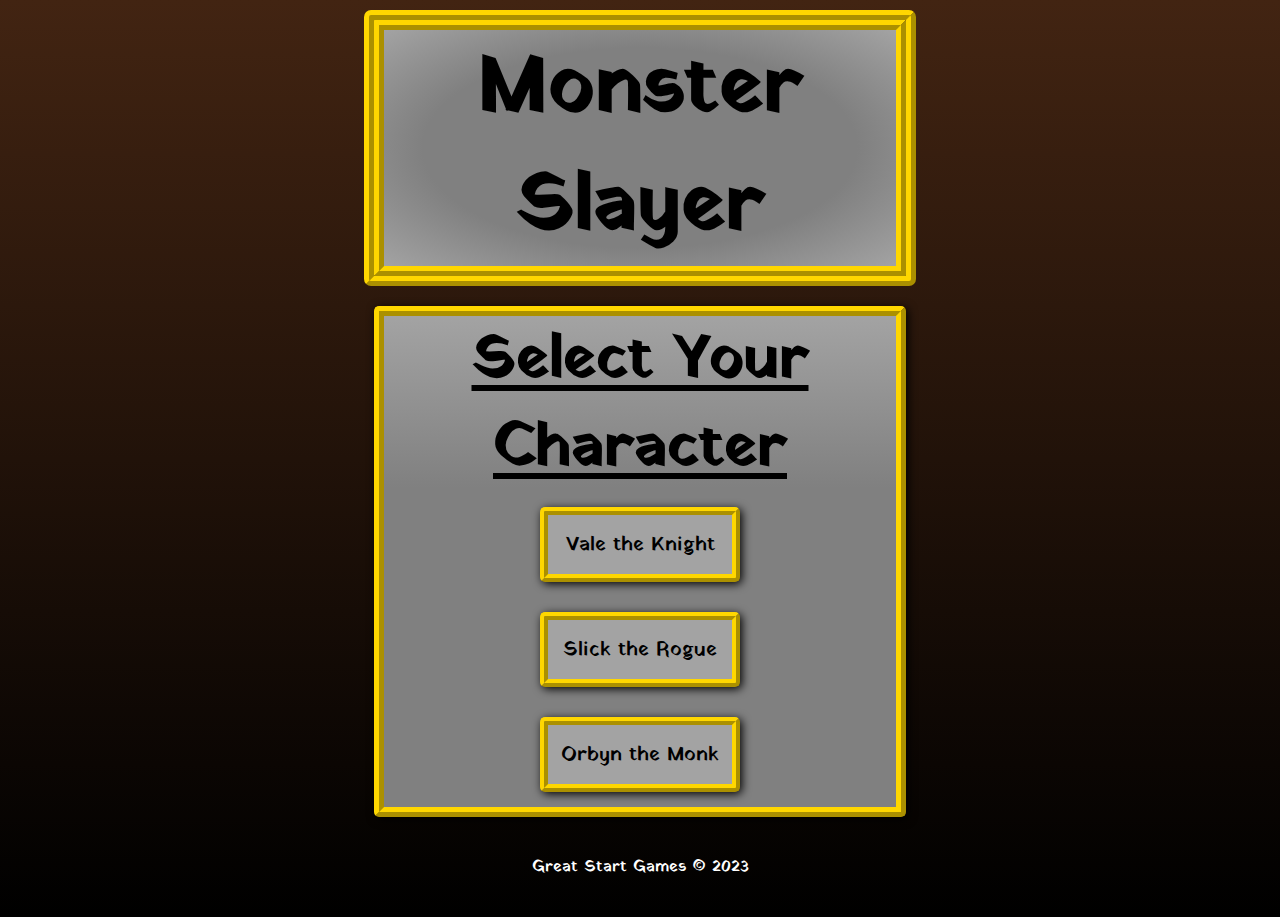
==== index.html @ e51182f6 "Added outer border to header" ====
<!DOCTYPE html>
<html lang="en">

<head>
    <meta charset="UTF-8">
    <meta name="viewport" content="width=device-width, initial-scale=1.0">
    <title>RPG</title>
    <link rel="preconnect" href="https://fonts.googleapis.com">
    <link rel="preconnect" href="https://fonts.gstatic.com" crossorigin>
    <link href="https://fonts.googleapis.com/css2?family=Yatra+One&display=swap" rel="stylesheet">
    <link rel="stylesheet" href="./css/style.css">
</head>

<body>
    <div class="outer-border"><header>
        <h1>Monster Slayer</h1>
    </header></div>
    <main>
        <div id="char-container">
            <div class="card" id="character-card">
                <div id="character-avatar-div">
                    <h2 id="char-name">
                        </h1><img id="character-img-div">
                </div>
                <h3 class="card-header">Class: <span id="char-class-div"></span></h3>
                <p class="card-item">Hitpoints: <span id="char-hp-div"></span></p>
                <p class="card-item">Strength: <span id="char-str-div"></span></p>
                <p class="card-item">Dexterity: <span id="char-dex-div"></span></p>
                <p class="card-item">Wisdom: <span id="char-wis-div"></span></p>
                <p class="card-item">Hit Chance: <span id="char-hit-div"></span></p>
                <p class="card-item">Special Ability: <span id="char-special-div"></span></p>
            </div>
            <div class="card" id="equipment-card">
                <h3>Equipment<span class="card-item" id="gold-line"> <img id="gold-img" src="./assets/gold-stack.png">
                        <span id="char-gold"></span></span></h1>

                    <h4 class="card-header" id="weapon-name">
                </h3>
                <p class="card-item"> Type: <span id="weapon-type"></span></p>
                <p class="card-item">Weight: <span id="weapon-weight"></span></p>
                <p class="card-item"> Attack 1: <span id="weapon-attack-1"></span></p>
                <p class="card-item"> Attack 2: <span id="weapon-attack-2"></span></p>
                <h4 class="card-header" id="armor-name">
                    </h3>
                    <p class="card-item"> Armor Class: <span id="armor-class"></span></p>
                    <p class="card-item"> Armor Weight: <span id="armor-weight"></span></p>
                    <p class="card-item"> Damage Reduction: <span id="armor-rating"></span></p>
            </div>
        </div>
        <div class="container" id="character-selection-div">
            <h1 id="char-select-header">Select Your Character</h2>
                <button class="btn" id="play-btn">Play</button>
        </div>
        <div class='container' id="combat-div">
            <div class="container" id="arena-banner">
                <div class="stam-div" id="hero-stam">Your Stamina: <span id="hero-stam-counter"></span></div>
                <h3 id="turn-display"></h3>
                <div class="stam-div" id="monster-stam">Enemy Stamina: &nbsp <span id="monster-stam-counter"></span>
                </div>
            </div>
            <div id='arena'>
                <div class='arena-placement' id='arena-hero'>
                    <div class="health-bar" id="hero-health-bar">
                        <div class="health-juice" id="hero-health-juice"></div>
                    </div>
                    <div class="stam-bar" id="hero-stam-bar">
                        <div class="stam-juice" id="hero-stam-juice"></div>
                    </div>
                    <div id="potion-div">
                        <div id="potion-lid"></div>
                        <div id="potion-bottle">
                            <div id="potion-juice"></div>
                        </div>
                    </div>
                    <img class='arena-img' id="arena-hero-avatar">
                    <img class='arena-img' id="arena-hero-attack">
                    <img class="dmg-img arena-img" id="hero-dmg">
                </div>
                <div class='arena-placement' id='arena-monster'>
                    <div class="health-bar" id="monster-health-bar">
                        <div class="health-juice" id="monster-health-juice"></div>
                    </div>
                    <div class="stam-bar" id="monster-stam-bar">
                        <div class="stam-juice" id="monster-stam-juice"></div>
                    </div>
                    <img class='arena-img' id="arena-monster-avatar">
                    <img class='arena-img' id="arena-monster-attack">
                    <img class="dmg-img arena-img" id="monster-dmg">
                    <img class="dmg-img arena-img" id="monster-dmg-2">
                    <img class="dmg-img arena-img" id="monster-dmg-3">
                </div>
            </div>
            <div class="container" id="combat-UI-div">
                <div id="combat-log-parent-div">
                    <p id='combat-log'> </p>
                </div>
                <div id="combat-btn-div"><button class="btn" id='play-again'> Play Again</button>
                    <button class='btn combat-btn' id="attack-1"> </button>
                    <button class='btn combat-btn' id="attack-2"> </button>
                    <button class='btn combat-btn' id="special-button-1"> </button>
                    <button class="btn combat-btn" id="potion-button"> Drink Potion </button>
                </div>

            </div>
        </div>
    </main>
    <footer> Great Start Games &copy 2023</footer>
    <script type="module" src="./js/index.js"></script>
    <script type="module" src="./js/docElements.js"></script>
    <script type="module" src="./js/combatUtil.js"></script>
</body>

</html>
---- css/style.css ----
* {
    margin: 0;
    padding: 0;
}

:root {
    --grey: grey;
    --black: black;
    --brown: rgb(66, 36, 18);
    --gold: gold;
    --silver: rgb(163, 163, 163);
    --green: rgb(56, 151, 80);
    --red: rgb(180, 12, 12);
    height: 100vh;
    background-image: linear-gradient(var(--brown) 0%, black 100%);
    background-size: cover;
}


body {
    position: relative;
    display: flex;
    flex-wrap: wrap;
    flex-direction: column;
    justify-content: center;
    align-items: center;
    background-image: linear-gradient(var(--brown) 0%, black 100%);
    background-size: cover;

    font-family: 'Yatra One', cursive;

}

.outer-border{
    border: 10px ridge var(--gold);
    border-radius: 7px;
    padding:0px;
    margin:10px;
}

header {
    display: flex;
    flex-direction: row;
    justify-content: center;
    border: 10px ridge var(--gold);
    padding: 0px;
    border-radius: 1px;
    width: 40vw;
    background-image: radial-gradient(var(--grey) 0%, var(--grey) 50%, var(--grey)60%, var(--silver) 100%);
    margin: 0px;
}

h1 {
    font-size: 80px;
    background-color: transparent;
    text-align: center;
}

h2 {
    font-size: 50px;
    margin: 10px;
    background-color: transparent;
    text-align: center;
}

h3 {
    font-size: 30px;
    margin: 10px;
}

h4 {
    font-size: 25px;
}

main {
    width: 100vw;
    height: 100%;
    display: flex;
    flex-direction: row;
    justify-content: space-evenly;

}

.container {
    width: 40vw;
    height: fit-content;
    margin-top: 10px;
    display: flex;
    flex-direction: column;
    border: 10px ridge var(--gold);

    background-color: var(--grey);
    border-radius: 5px;
    background-image: linear-gradient(var(--silver) 0%, var(--grey) 35%);
    box-shadow: 2px 2px 10px black;

}

#char-select-header{
    font-size: 60px;
    text-decoration: underline;
    text-underline-offset: 10px;
}

.card {
    position: relative;
    width: 40vw;
    height: fit-content;
    margin: 10px;
    display: flex;
    flex-direction: column;
    border: 10px ridge var(--gold);
    padding: 10px;
    background-color: var(--grey);
    border-radius: 5px;
    box-shadow: 2px 2px 10px black;
}


#char-name {
    font-size: 50px;
    position: relative;
    top: 15px;
}

p {
    font-size: 20px;
    margin: 5px;
    margin-left: 25px;
    width: fit-content;
    border-radius: 10px;
}

span {
    border-radius: 90px;
}

#char-container {
    display: none;
    flex-direction: row;
    position: relative;
}

#character-img-div {
    height: 110px;
    background-image: url('../assets/bg-1.png');
    background-position: 69px;
    background-size: cover;
    width: 110px;
    position: relative;
    bottom: 10px;
    border: 7px ridge var(--silver);
    box-shadow: 1px 1px 10px black;
}

#character-avatar-div {
    display: flex;
    justify-content: space-around;
    flex-direction: row;
    position: relative;
    top: 10px;
}

#character-card {
    height: auto;
    background-image: url('../assets/parchment-background.PNG');
    background-size: cover;
    position: relative;
    background-image: brightness(50%);
}

#equipment-card {
    height: auto;
    background-image: url('../assets/leather-background.PNG');
    background-size: cover;
}

#gold-line {
    display: flex;
    flex-direction: row;
    align-items: center;
    margin-left: 0px;
}

#gold-img {
    width: 50px;
    height: 50px;
}

.btn {
    color: black;
    margin: 15px;
    width: 200px;
    height: 75px;
    font-family: 'Yatra One', cursive;
    font-size: 20px;
    border: 8px ridge var(--gold);
    border-radius: 5px;
    background-color: var(--silver);
    box-shadow: 2px 2px 10px black;
}


#character-selection-div {
    align-items: center;
    flex-wrap: wrap;
}

#play-btn {
    background-color: rgb(156, 19, 19);
    display: none;
}

#play-again {
    display: none;
}

#combat-div {
    display: none;
    align-items: center;
    padding-top: 0px;
    height: 700px;
    border-top: none;
}



button:hover {
    cursor: pointer;
    background-color: var(--grey)
}

.arena-placement {
    display: flex;
    flex-direction: row;
    width: 100px;
    height: 100px;
}

#arena {
    position: relative;
    background-image: url('../assets/bg-1.png');
    background-size: cover;
    margin: 10px;
    padding: 0;
    height: 350px;
    width: 400px;
    display: flex;
    flex-direction: row;
    justify-content: space-around;
    align-items: center;
    border: 10px ridge var(--silver);
    border-radius: 8px;
    box-shadow: 1px 1px 10px black;
}

#arena-banner {
    flex-direction: row;
    align-items: center;
    border: none;
    border: 10px ridge var(--gold);
    justify-content: space-around;
    margin-top: 0px;
    background-color: transparent;
    padding: 0px;
}

#turn-display {
    display: flex;
    align-items: center;
    padding-left: 20px;
    padding-right: 20px;
    border: 10px ridge var(--gold);
    border-radius: 10px;
    height: 50px;
    box-shadow: 1px 1px 10px black;
}

.stam-div {
    display: none;
}

.arena-img {
    width: 150px;
    height: 150px;
    position: absolute;
    bottom: 35px;
}

#arena-hero-attack {
    display: none;
    position: relative;
    left: 50px;
    top: 25px;

}

#arena-monster-attack {
    display: none;
    position: relative;
    right: 50px;
    top: 25px;
}

.dmg-img {
    display: none;
    position: absolute;
}

.arena-placement {

    justify-content: center;
}

.health-bar {
    display: flex;
    flex-direction: column;
    position: absolute;
    top: 20px;
    align-content: center;
    margin-left: 5px;
    height: 10px;
    width: 120px;
    border: 3px solid black;
    align-items: left;
}

.stam-bar {
    display: flex;
    flex-direction: column;
    position: absolute;
    top: 40px;
    align-content: center;
    margin-left: 5px;
    height: 10px;
    width: 120px;
    border: 3px solid black;
    align-items: left;
}

.health-juice {
    background-color: red;
    width: 100%;
    height: 15px;
}

.stam-juice {
    background-color: green;
    width: 100%;
    height: 15px;
}

#potion-div {
    position: absolute;
    display: flex;
    flex-wrap: wrap;
    justify-content: center;
    width: 20px;
    height: 20px;
    top: 20px;
    left: 15px;
}

#potion-lid {
    position: relative;
    top: 5%;
    width: 20%;
    height: 20%;
    border: 2px solid black;
    border-bottom: 0px;
}

#potion-bottle {
    display: flex;
    flex-direction: row;
    width: 100%;
    height: 100%;
    border: 2px solid black;
    border-radius: 100px;
    align-items: end;
    justify-content: center;
}

#potion-juice {
    position: relative;
    background-color: rgb(241, 153, 168);
    width: 100%;
    height: 100%;
    border-radius: 100px;
}

#combat-UI-div {
    position: relative;
    width: 100%;
    display: flex;
    flex-direction: column;
    height: 220px;
    padding: 0;
    border-bottom: none;
    box-shadow: none;
}

#combat-log-parent-div {
    position: relative;
    top: 0px;
    height: 60px;
    display: flex;
    flex-direction: row;
    justify-content: center;
    align-items: center;
}

#combat-log {
    line-height: 20px;
    text-align: center;
    margin: 0;
}

#combat-btn-div {
    display: flex;
    flex-direction: row;
    flex-wrap: wrap;
    justify-content: center;
    height: auto;

}

.combat-btn {
    margin: 10px;
    width: 120px;
}


footer {
    position: relative;
    bottom: 0px;
    display: flex;
    flex-direction: row;
    height: 100px;
    color: white;
    justify-content: center;
    align-items: center;
}

@media screen and (max-width: 1500px) {

    #char-container {
        flex-wrap: nowrap;
        flex-direction: column;
        align-items: center;
    }

    #character-card {
        width: 90%;

    }

    #equipment-card {
        width: 90%;
    }

    #combat-div {
        height: auto;
    }

    #combat-UI-div {
        height: 500px;
    }

    #combat-log-parent-div {
        height: 100px;
    }


    .combat-btn {
        width: 300px;
        margin: 15px;
    }

}

@media screen and (max-width: 1075px) {
    #arena {
        width: 275px;
        height: 300px;
    }

    .health-bar {
        height: 10px;
        width: 90px;
        top: 10px;
    }

    .stam-bar {
        height: 10px;
        width: 90px;
        top: 30px;
    }

    #potion-div {
        height: 15px;
        width: 15px;
        top: 10px;
        left: 5px;
    }

    #potion-lid {
        border: 1px solid black;
        border-bottom: 0px;
    }

    #potion-bottle {
        border: 1px solid black
    }
}

@media screen and (max-width: 500px) {
    header {
        align-content: center;

    }

    h1 {
        font-size: 35px;
        text-align: center;
    }

    h2 {
        font-size: 30px;
    }

    h3 {
        font-size: 30px;
        margin: 0;
    }

    .container {
        width: 90%;
    }

    .card {
        height: auto;
    }

    p {
        font-size: 12px;
        margin: 5px;
        margin-left: 30px;
        line-height: 150%;
    }

    main {
        flex-wrap: wrap;
    }

    #char-container {
        flex-wrap: nowrap;
        flex-direction: column;
        align-items: center;
        justify-content: center;
    }

    #character-card{
        width:80%;
    }

    #equipment-card{
        width:80%;
    }

    #character-img-div {
        height: 90px;
        width: 90px;
        border: 5px ridge var(--silver)
    }

    #char-name {
        position: relative;
        font-size: 45px;
        top: 0px;
    }

    .card-header {
        font-size: 25px;
    }

    .card-item {
        font-size: 18px;
    }


    #combat-div {
        align-items: center;
        align-content: center;
        justify-content: center;
        height: auto;
        border-top: none;
    }


    #arena {
        height: 125px;
        width: 225px;
    }

    img {
        height: 60px;
        width: 60px;
    }

    .arena-img {
        width: 70px;
        height: 70px;
        position: absolute;
        top: 40px;
    }

    #arena-hero-attack {
        display: none;
        position: relative;
        left: 50px;
        top: 25px;

    }

    #arena-monster-attack {
        display: none;
        position: relative;
        right: 50px;
        top: 25px;
    }

    #arena-banner {
        background-image: none;
        flex-direction: row;
        border: 10px ridge var(--gold);
        justify-content: space-around;

        width: 100%;
        height: 100px;
    }

    #turn-display {
        padding: 0px;
        border: 10px double black;
        border-radius: 20px;
        text-align: center;
    }

    .health-bar {
        height: 5px;
        width: 70px;
        top: 5px;
    }

    .stam-bar {
        height: 5px;
        width: 70px;
        top: 13px;
    }

    #potion-div {
        height: 10px;
        width: 10px;
        top: 10px;
        left: 5px;
    }

    #potion-lid {
        border: 1px solid black;
        border-bottom: 0px;
    }

    #potion-bottle {
        border: 1px solid black
    }

    .stam-div {
        font-size: 8px;
    }

    #combat-UI-div {
        height: 250px;
    }

    #combat-btn-div {

        height: 200px;
    }

    .combat-btn {
        margin: 2px;
        width: 120px;
    }
}
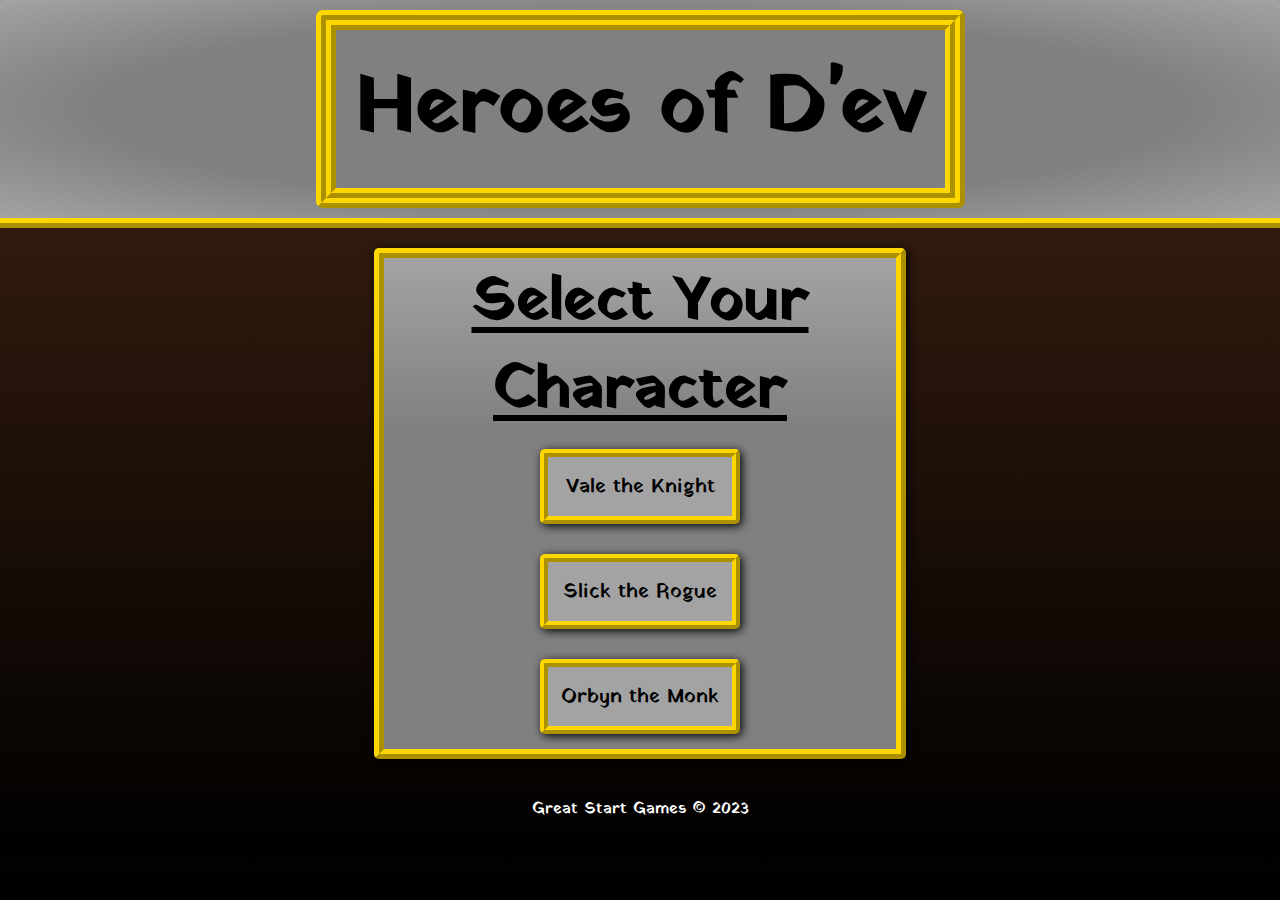
==== commit ec745cea: "Updated header format to be 100vw, and renamed the title Heroes of D'ev" ====
--- a/index.html
+++ b/index.html
@@ -12,9 +12,13 @@
 </head>
 
 <body>
-    <div class="outer-border"><header>
-        <h1>Monster Slayer</h1>
-    </header></div>
+
+
+    <header>
+        <div class="outer-border">
+            <h1 id="page-title">Heroes of D'ev</h1>
+        </div>
+    </header>
     <main>
         <div id="char-container">
             <div class="card" id="character-card">
--- a/css/style.css
+++ b/css/style.css
@@ -38,16 +38,29 @@
     margin:10px;
 }
 
+#page-title{
+    border: 10px ridge var(--gold);
+
+    padding:20px;
+    margin:0px;
+}
+
 header {
     display: flex;
     flex-direction: row;
     justify-content: center;
-    border: 10px ridge var(--gold);
+    border-bottom: 10px ridge var(--gold);
     padding: 0px;
     border-radius: 1px;
-    width: 40vw;
+    width: 100vw;
     background-image: radial-gradient(var(--grey) 0%, var(--grey) 50%, var(--grey)60%, var(--silver) 100%);
     margin: 0px;
+}
+
+nav{
+    display: flex;
+    align-items: left;
+    
 }
 
 h1 {
@@ -78,13 +91,12 @@
     display: flex;
     flex-direction: row;
     justify-content: space-evenly;
-
 }
 
 .container {
     width: 40vw;
     height: fit-content;
-    margin-top: 10px;
+    margin-top: 20px;
     display: flex;
     flex-direction: column;
     border: 10px ridge var(--gold);
@@ -120,7 +132,7 @@
 #char-name {
     font-size: 50px;
     position: relative;
-    top: 15px;
+    top: 0px;
 }
 
 p {
@@ -142,11 +154,11 @@
 }
 
 #character-img-div {
-    height: 110px;
+    height: 90px;
     background-image: url('../assets/bg-1.png');
     background-position: 69px;
     background-size: cover;
-    width: 110px;
+    width: 90px;
     position: relative;
     bottom: 10px;
     border: 7px ridge var(--silver);
@@ -542,6 +554,10 @@
         height: auto;
     }
 
+    #char-select-header{
+        font-size: 40px;
+    }
+
     p {
         font-size: 12px;
         margin: 5px;
@@ -641,7 +657,7 @@
     }
 
     #turn-display {
-        padding: 0px;
+        padding: 10px;
         border: 10px double black;
         border-radius: 20px;
         text-align: center;
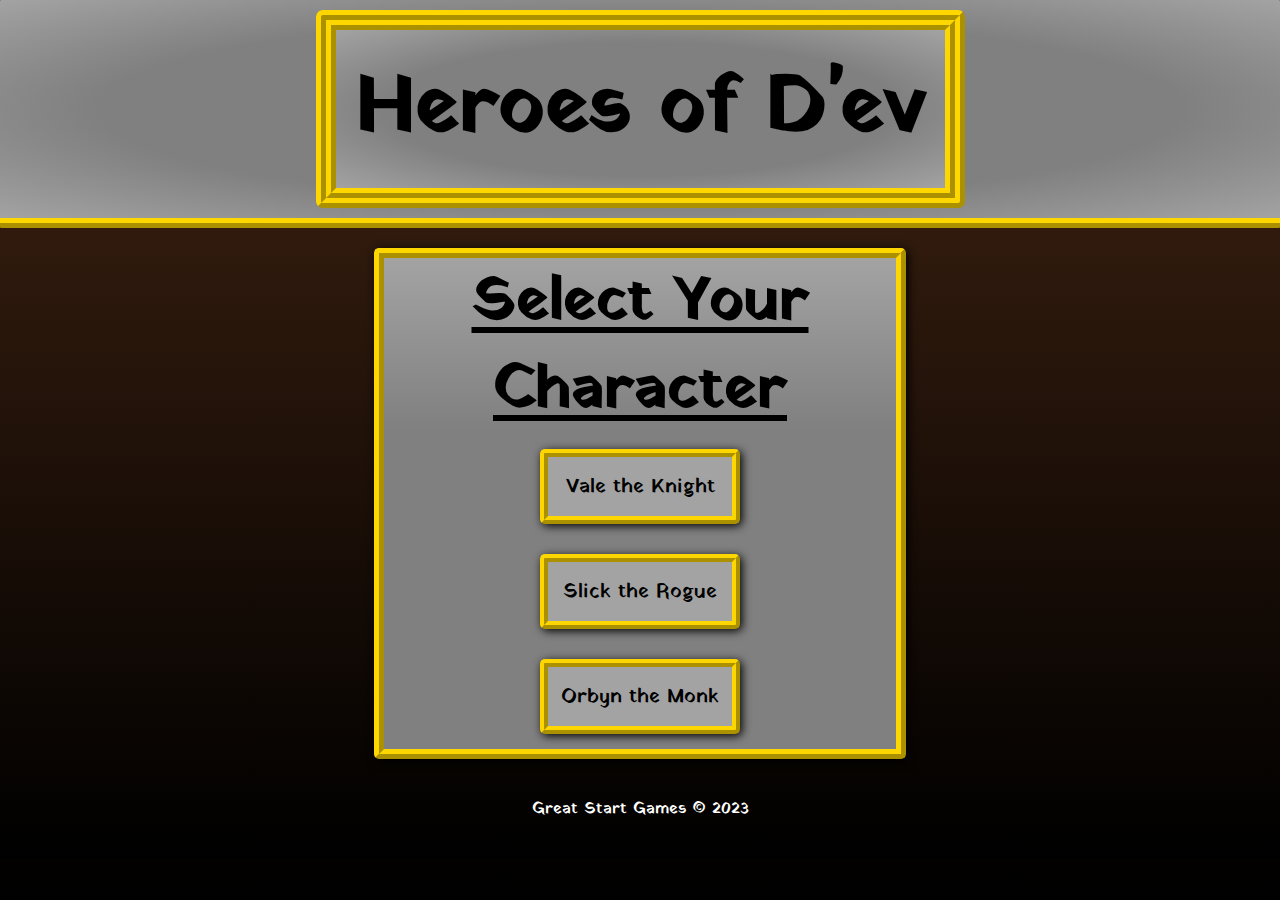
==== commit e041a515: "Added blur to arena background image. New div was required so blur would not also apply to character" ====
--- a/index.html
+++ b/index.html
@@ -20,7 +20,7 @@
         </div>
     </header>
     <main>
-        <div id="char-container">
+        <div class='container' id="char-container">
             <div class="card" id="character-card">
                 <div id="character-avatar-div">
                     <h2 id="char-name">
@@ -53,16 +53,20 @@
         </div>
         <div class="container" id="character-selection-div">
             <h1 id="char-select-header">Select Your Character</h2>
-                <button class="btn" id="play-btn">Play</button>
+                <div class="menu-btn-div">
+                    <a class="btn" id="play-btn">Slay Monsters</a>
+                    <a href="./town.html" class='btn' id="to-town-btn">Go to Town</a>
+                </div>
         </div>
         <div class='container' id="combat-div">
             <div class="container" id="arena-banner">
-                <div class="stam-div" id="hero-stam">Your Stamina: <span id="hero-stam-counter"></span></div>
+                <div class="stam-div" id="hero-stam">Your Stamina: <span class='stamina-counter' id="hero-stam-counter"></span></div>
                 <h3 id="turn-display"></h3>
-                <div class="stam-div" id="monster-stam">Enemy Stamina: &nbsp <span id="monster-stam-counter"></span>
+                <div class="stam-div" id="monster-stam">Enemy Stamina: &nbsp <span class='stamina-counter'id="monster-stam-counter"></span>
                 </div>
             </div>
             <div id='arena'>
+                <div class="background-img"></div>
                 <div class='arena-placement' id='arena-hero'>
                     <div class="health-bar" id="hero-health-bar">
                         <div class="health-juice" id="hero-health-juice"></div>
@@ -110,7 +114,6 @@
     </main>
     <footer> Great Start Games &copy 2023</footer>
     <script type="module" src="./js/index.js"></script>
-    <script type="module" src="./js/docElements.js"></script>
     <script type="module" src="./js/combatUtil.js"></script>
 </body>
 
--- a/css/style.css
+++ b/css/style.css
@@ -65,7 +65,7 @@
 
 h1 {
     font-size: 80px;
-    background-color: transparent;
+    background-image: radial-gradient(var(--grey) 0%, var(--grey) 50%, var(--grey)60%, var(--silver) 100%);
     text-align: center;
 }
 
@@ -108,10 +108,16 @@
 
 }
 
+.menu-btn-div {
+    display: flex;
+    flex-direction: row;
+}
+
 #char-select-header{
     font-size: 60px;
     text-decoration: underline;
     text-underline-offset: 10px;
+    background-image: none;
 }
 
 .card {
@@ -149,6 +155,12 @@
 
 #char-container {
     display: none;
+    flex-direction: row;
+    position: relative;
+}
+
+#char-container-2 {
+    display: flex;
     flex-direction: row;
     position: relative;
 }
@@ -212,6 +224,15 @@
     box-shadow: 2px 2px 10px black;
 }
 
+a{
+    appearance: button;
+    text-decoration: none;
+    width: 200px;
+    text-align: center;
+    flex-direction: column;
+    justify-content: center;
+}
+
 
 #character-selection-div {
     align-items: center;
@@ -220,6 +241,11 @@
 
 #play-btn {
     background-color: rgb(156, 19, 19);
+    display: none;
+}
+
+#to-town-btn{
+    background-color: var(--green);
     display: none;
 }
 
@@ -242,6 +268,11 @@
     background-color: var(--grey)
 }
 
+a:hover{
+    cursor: pointer;
+    filter: brightness(75%);
+}
+
 .arena-placement {
     display: flex;
     flex-direction: row;
@@ -251,8 +282,8 @@
 
 #arena {
     position: relative;
-    background-image: url('../assets/bg-1.png');
-    background-size: cover;
+    /* background-image: url('../assets/bg-1.png'); */
+    /* background-size: cover; */
     margin: 10px;
     padding: 0;
     height: 350px;
@@ -264,6 +295,15 @@
     border: 10px ridge var(--silver);
     border-radius: 8px;
     box-shadow: 1px 1px 10px black;
+}
+
+.background-img {
+    position: absolute;
+    background-image: url('../assets/bg-1.png');
+    background-size: cover;
+    width:100%;
+    height: 100%;
+    filter: blur(3px);
 }
 
 #arena-banner {
@@ -491,7 +531,12 @@
 
 }
 
-@media screen and (max-width: 1075px) {
+@media screen and (max-width: 1275px) {
+
+    .menu-btn-div {
+        display: flex;
+        flex-direction: column;
+    }
     #arena {
         width: 275px;
         height: 300px;
@@ -526,6 +571,27 @@
     }
 }
 
+@media screen and (max-width: 900px) {
+    #char-select-header{
+        font-size: 40px;
+    }
+
+    #character-img-div {
+        width:75px;
+        height: 75px;
+        margin-top: 5px;
+    }
+
+    .btn {
+        width: 150px;
+    }
+
+    .card{
+        padding: 0px;
+    }
+}
+
+
 @media screen and (max-width: 500px) {
     header {
         align-content: center;
@@ -576,6 +642,13 @@
         justify-content: center;
     }
 
+    #char-container-2 {
+        flex-wrap: nowrap;
+        flex-direction: column;
+        align-items: center;
+        justify-content: center;
+    }
+
     #character-card{
         width:80%;
     }
@@ -598,6 +671,7 @@
 
     .card-header {
         font-size: 25px;
+        margin-left: 15px;
     }
 
     .card-item {
